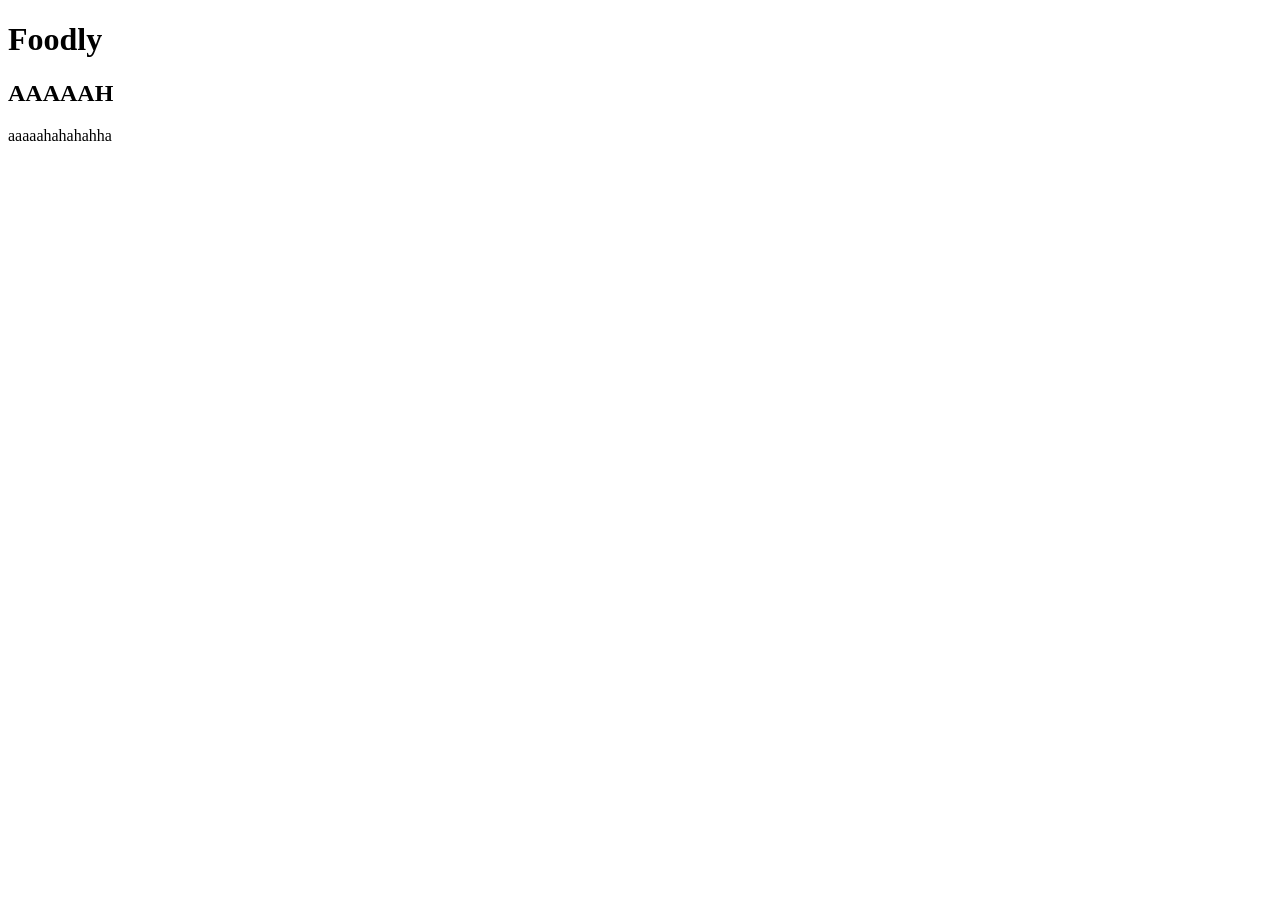
==== src/main/resources/static/index.html @ 040cc950 "added an index.html for testing" ====
<!DOCTYPE html>
<html lang="en">
<head>
    <meta charset="UTF-8">
    <title>Title</title>
</head>
<body>
    <h1>Foodly</h1>
<main>
    <article>
        <h2> AAAAAH </h2>
        <p> aaaaahahahahha </p>
    </article>
</main>
</body>
</html>
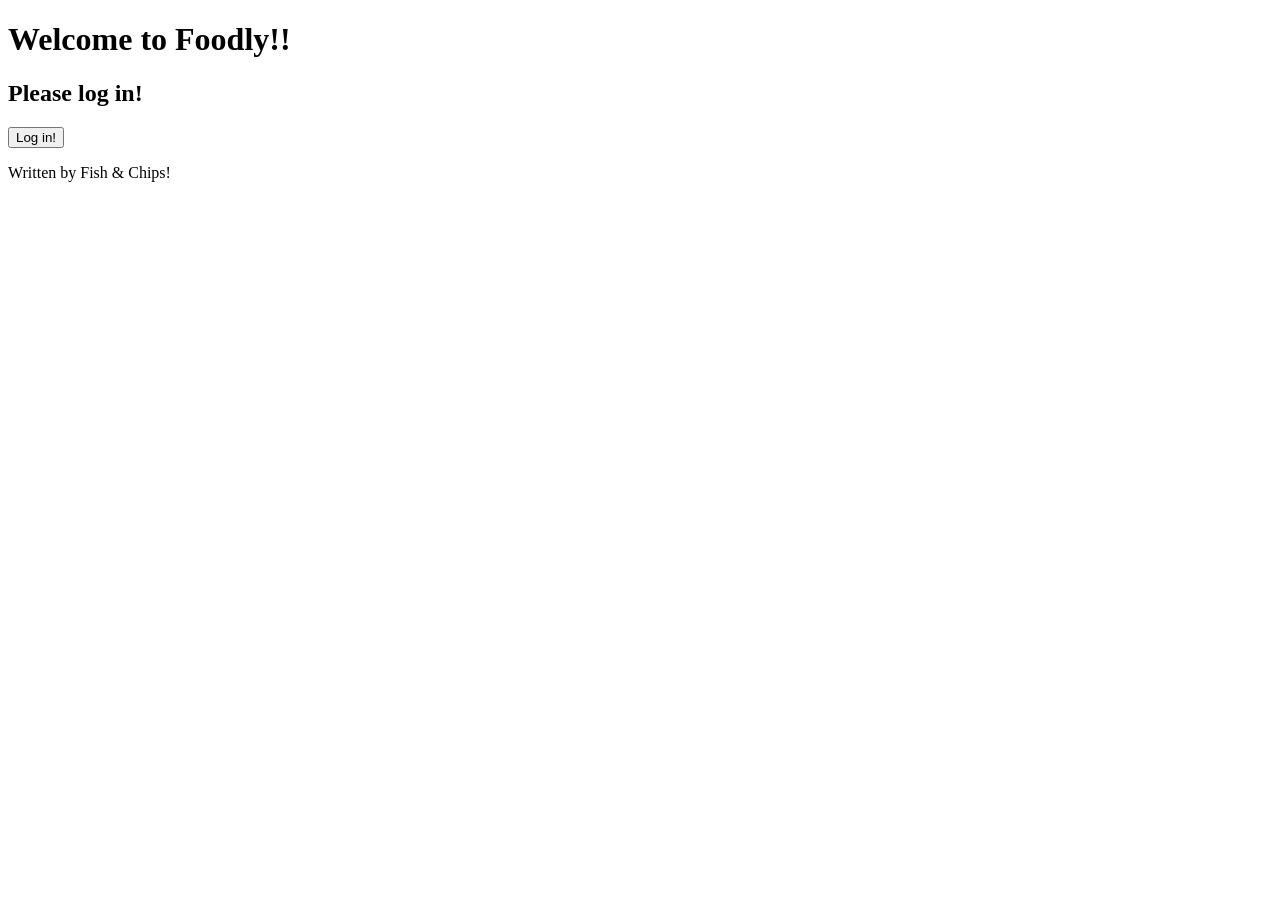
==== commit 40a24343: "styling für index.html mit base.css, layout.css und style.css, mit index.js mal das mit dem login ge" ====
--- a/src/main/resources/static/index.html
+++ b/src/main/resources/static/index.html
@@ -3,14 +3,44 @@
 <head>
     <meta charset="UTF-8">
     <title>Title</title>
+    <link rel="stylesheet" href="/css/base.css">
+    <link rel="stylesheet" href="/css/layout.css">
+    <link rel="stylesheet" href="/css/style.css">
+    <script type="module" src="index.js"></script>
 </head>
 <body>
-    <h1>Foodly</h1>
-<main>
-    <article>
-        <h2> AAAAAH </h2>
-        <p> aaaaahahahahha </p>
-    </article>
-</main>
+    <header>
+        <h1>Welcome to Foodly!!</h1>
+    </header>
+
+    <nav>
+        <h2> Please log in!  </h2>
+        <p>
+            <button id="authBt">Log in!</button>
+        </p>
+    </nav>
+    <main>
+        <article>
+        </article>
+    </main>
+
+    <footer>
+        <p>Written by Fish & Chips!</p>
+    </footer>
+
+    <dialog id="loginDialog">
+        <form id="loginForm">
+            <label for="username">Username:</label>
+            <input type="text" id="username" name="username" required>
+            <label for="password">Password:</label>
+            <input type="password" id="password" name="password" required>
+            <div class="button-container">
+                <button type="submit">Login</button>
+                <button type="button" id="cancelLogin">Cancel</button>
+            </div>
+
+        </form>
+    </dialog>
+
 </body>
 </html>
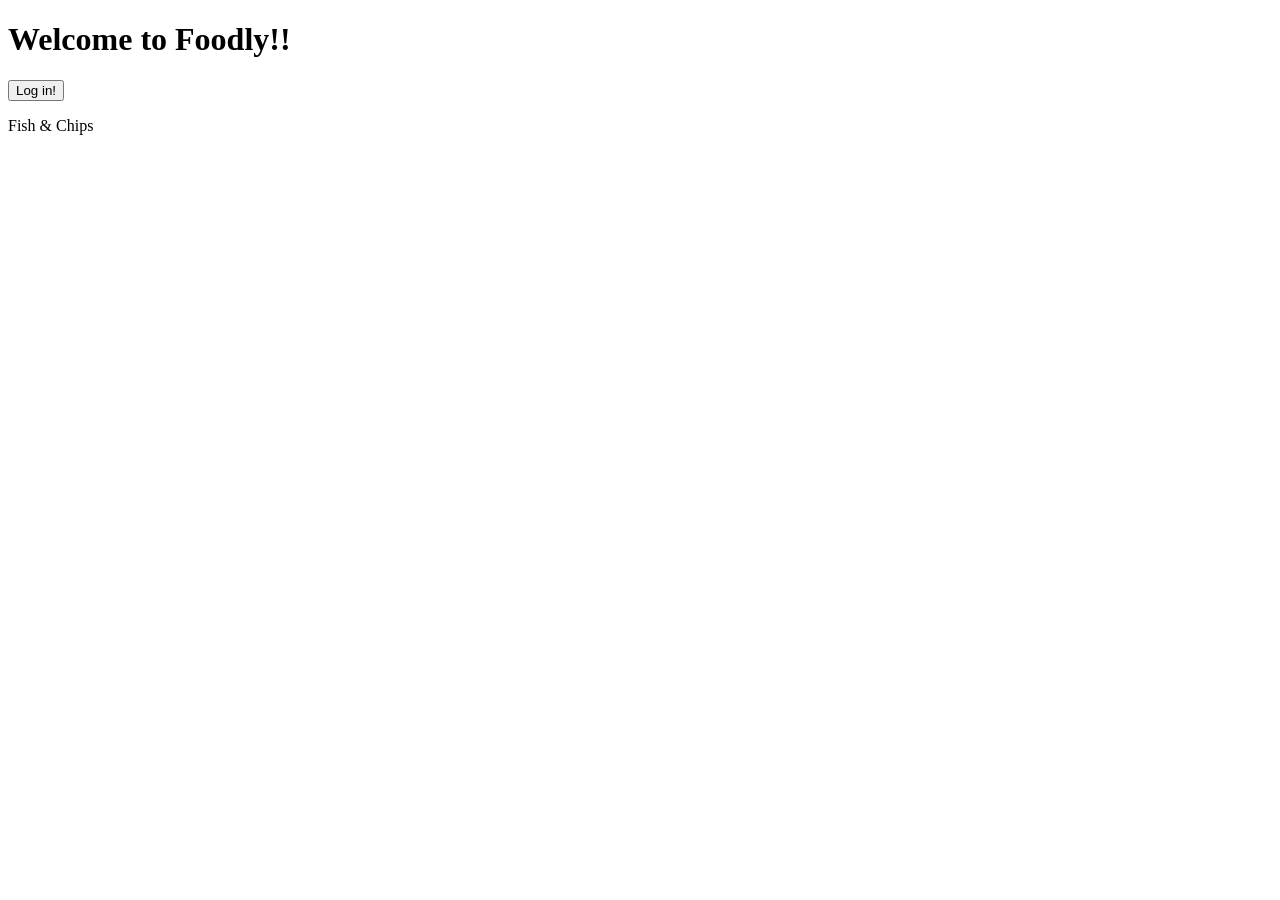
==== commit a5385709: "layout styling bisschen gefixed und die loogin seite auch bisschen angepasst vom styling her" ====
--- a/src/main/resources/static/index.html
+++ b/src/main/resources/static/index.html
@@ -2,7 +2,8 @@
 <html lang="en">
 <head>
     <meta charset="UTF-8">
-    <title>Title</title>
+    <meta name="viewport" content="width=device-width, initial-scale=1.0">
+    <title>Foodly - Welcome</title>
     <link rel="stylesheet" href="/css/base.css">
     <link rel="stylesheet" href="/css/layout.css">
     <link rel="stylesheet" href="/css/style.css">
@@ -13,23 +14,18 @@
         <h1>Welcome to Foodly!!</h1>
     </header>
 
-    <nav>
-        <h2> Please log in!  </h2>
-        <p>
+    <main>
+        <div class="login-container">
             <button id="authBt">Log in!</button>
-        </p>
-    </nav>
-    <main>
-        <article>
-        </article>
+        </div>
     </main>
 
     <footer>
-        <p>Written by Fish & Chips!</p>
+        <p>Fish & Chips</p>
     </footer>
 
     <dialog id="loginDialog">
-        <form id="loginForm">
+        <form id="loginForm" action="/api/login" method="POST">
             <label for="username">Username:</label>
             <input type="text" id="username" name="username" required>
             <label for="password">Password:</label>
@@ -38,7 +34,6 @@
                 <button type="submit">Login</button>
                 <button type="button" id="cancelLogin">Cancel</button>
             </div>
-
         </form>
     </dialog>
 
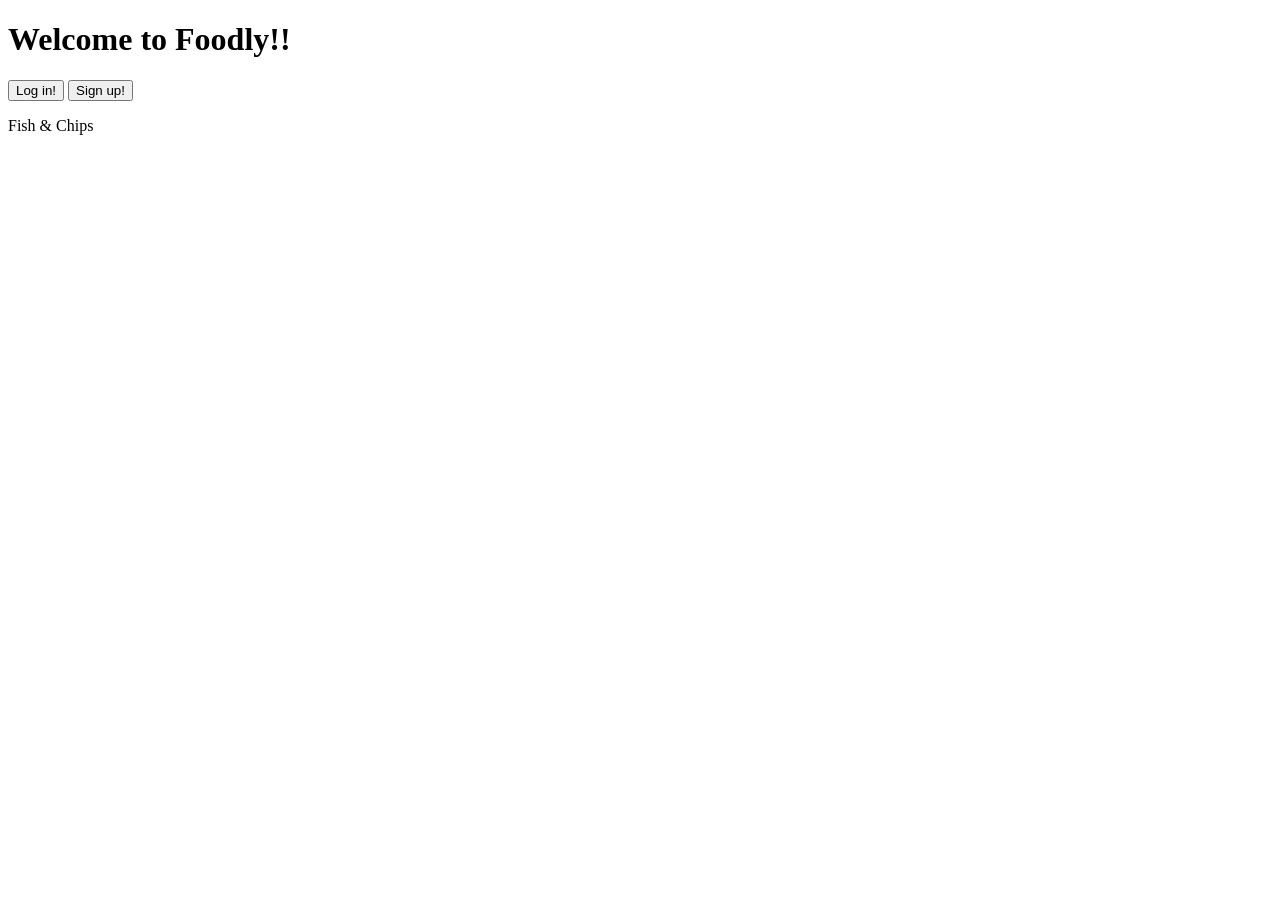
==== commit ed3d182e: "sign up button implemented" ====
--- a/src/main/resources/static/index.html
+++ b/src/main/resources/static/index.html
@@ -15,8 +15,11 @@
     </header>
 
     <main>
-        <div class="login-container">
-            <button id="authBt">Log in!</button>
+        <div class="login-welcome-container">
+            <div class="welcome-buttons">
+                <button id="authBt">Log in!</button>
+                <button id="registerBt">Sign up!</button>
+            </div>
         </div>
     </main>
 
@@ -37,5 +40,20 @@
         </form>
     </dialog>
 
+    <dialog id="registerDialog">
+        <form id="registerForm">
+            <label for="regName">Name:</label>
+            <input type="text" id="regName" name="name" required>
+            <label for="regEmail">Email:</label>
+            <input type="email" id="regEmail" name="email" required>
+            <label for="regPassword">Password:</label>
+            <input type="password" id="regPassword" name="password" required>
+            <div class="button-container">
+                <button type="submit">Register</button>
+                <button type="button" id="cancelRegister">Cancel</button>
+            </div>
+        </form>
+    </dialog>
+
 </body>
 </html>
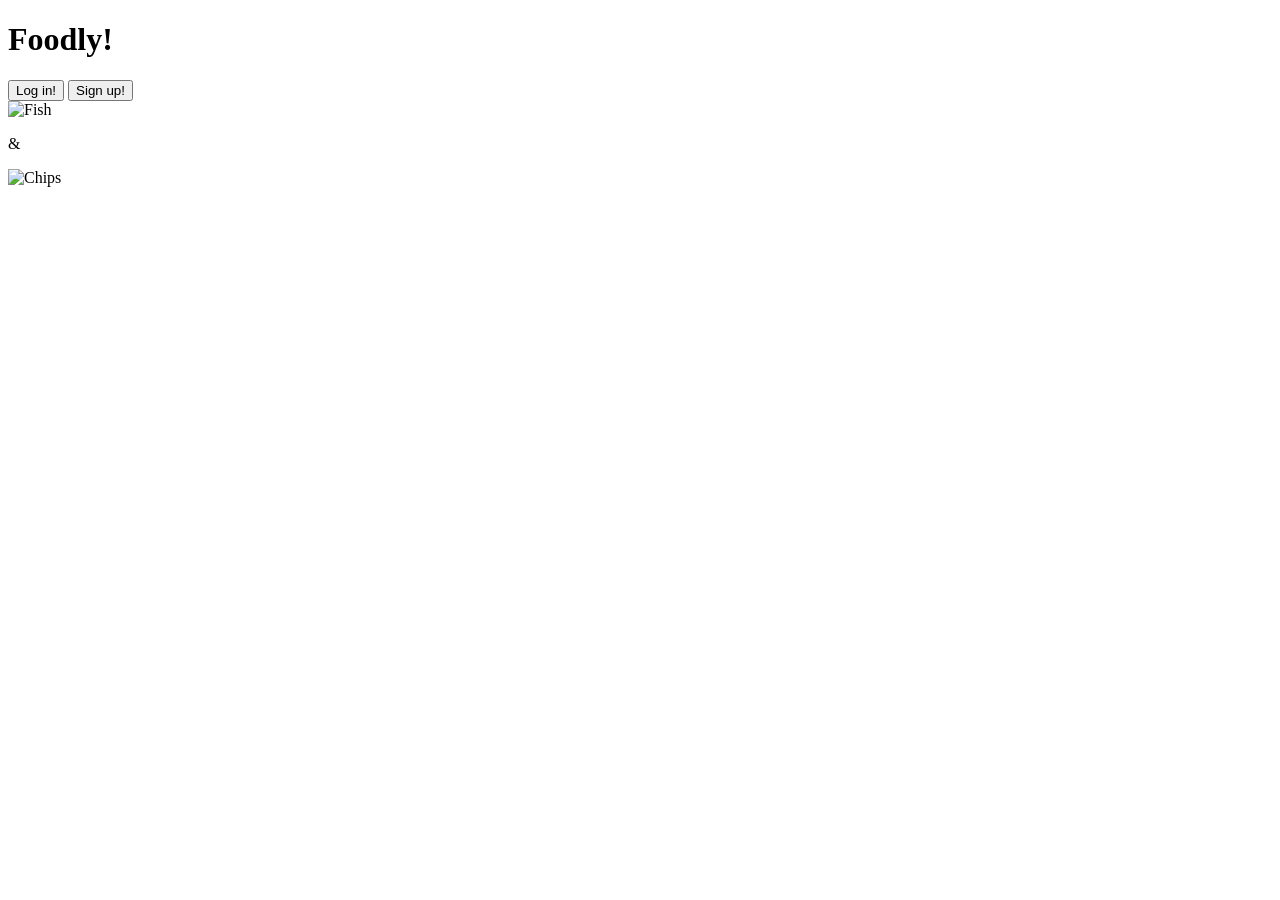
==== commit 2ad939ea: "changed Avatar placement and added some styling" ====
--- a/src/main/resources/static/index.html
+++ b/src/main/resources/static/index.html
@@ -7,53 +7,103 @@
     <link rel="stylesheet" href="/css/base.css">
     <link rel="stylesheet" href="/css/layout.css">
     <link rel="stylesheet" href="/css/style.css">
+    <link rel="stylesheet" href="/css/index.css">
     <script type="module" src="index.js"></script>
 </head>
 <body>
-    <header>
-        <h1>Welcome to Foodly!!</h1>
-    </header>
+<header>
+    <h1>Foodly!</h1>
 
-    <main>
+</header>
+
+<nav aria-label="Main Navigation"></nav>
+
+<main>
+    <section id="guestView" class="view-section">
         <div class="login-welcome-container">
             <div class="welcome-buttons">
                 <button id="authBt">Log in!</button>
                 <button id="registerBt">Sign up!</button>
             </div>
         </div>
-    </main>
+    </section>
+    <section id="userView" class="view-section" style="display: none;">
+        <div class="dashboard-container">
+            <h2 id="welcomeGreeting">Welcome!</h2>
 
-    <footer>
-        <p>Fish & Chips</p>
-    </footer>
+            <img id="userAvatar" class="user-avatar" src="" alt="Your Avatar" style="display: none;">
+            <div class="dashboard-actions">
+                <button type="button" id="cookingBoardBt" class="btn-primary">Let's start cooking!</button>
+                <button type="button" id="logoutBt" class="btn-secondary">Logout</button>
+            </div>
 
-    <dialog id="loginDialog">
-        <form id="loginForm" action="/api/login" method="POST">
-            <label for="username">Username:</label>
-            <input type="text" id="username" name="username" required>
-            <label for="password">Password:</label>
-            <input type="password" id="password" name="password" required>
-            <div class="button-container">
-                <button type="submit">Login</button>
-                <button type="button" id="cancelLogin">Cancel</button>
-            </div>
-        </form>
-    </dialog>
+            <section id="inspirationSection" class="inspiration-box">
+                <h3>Need some Inspiration?</h3>
+                <div id="inspirationCard" class="inspiration-card">
+                    <p>Loading today's suggestion...</p>
+                </div>
+            </section>
+        </div>
+    </section>
 
-    <dialog id="registerDialog">
-        <form id="registerForm">
-            <label for="regName">Name:</label>
-            <input type="text" id="regName" name="name" required>
-            <label for="regEmail">Email:</label>
-            <input type="email" id="regEmail" name="email" required>
-            <label for="regPassword">Password:</label>
-            <input type="password" id="regPassword" name="password" required>
-            <div class="button-container">
-                <button type="submit">Register</button>
-                <button type="button" id="cancelRegister">Cancel</button>
-            </div>
-        </form>
-    </dialog>
+</main>
+
+<footer>
+    <div class="footer-logo-container">
+        <img src="/images/fish.png" alt="Fish" class="footer-logo">
+        <p> & </p>
+        <img src="/images/chip.png" alt="Chips" class="footer-logo">
+    </div>
+
+</footer>
+
+<dialog id="loginDialog">
+    <form id="loginForm" action="/api/login" method="POST">
+        <h3>Login</h3>
+        <label for="username">Username:</label>
+        <input type="text" id="username" name="username" required>
+
+        <label for="password">Password:</label>
+        <input type="password" id="password" name="password" required>
+
+        <div class="button-container">
+            <button type="submit">Login</button>
+            <button type="button" id="cancelLogin">Cancel</button>
+        </div>
+    </form>
+</dialog>
+
+<dialog id="registerDialog">
+    <form id="registerForm">
+        <h3>Sign Up</h3>
+        <label for="regName">Name:</label>
+        <input type="text" id="regName" name="name" required>
+
+        <label for="regEmail">Email:</label>
+        <input type="email" id="regEmail" name="email" required>
+
+        <label for="regPassword">Password:</label>
+        <input type="password" id="regPassword" name="password" required>
+
+        <div class="button-container">
+            <button type="submit">Register</button>
+            <button type="button" id="cancelRegister">Cancel</button>
+        </div>
+    </form>
+</dialog>
+
+<dialog id="dishNameDialog">
+    <div class="modal-content">
+        <h3>Name your dish!</h3>
+        <p>What are we cooking today?</p>
+        <label for="dishNameInput" class="visually-hidden">Dish Name</label>
+        <input type="text" id="dishNameInput" placeholder="e.g. Grandma's Lentil Soup" required>
+        <div class="modal-buttons">
+            <button type="button" id="dishNameCancelBt">Cancel</button>
+            <button type="button" id="dishNameConfirmBt">Start Cooking</button>
+        </div>
+    </div>
+</dialog>
 
 </body>
 </html>
